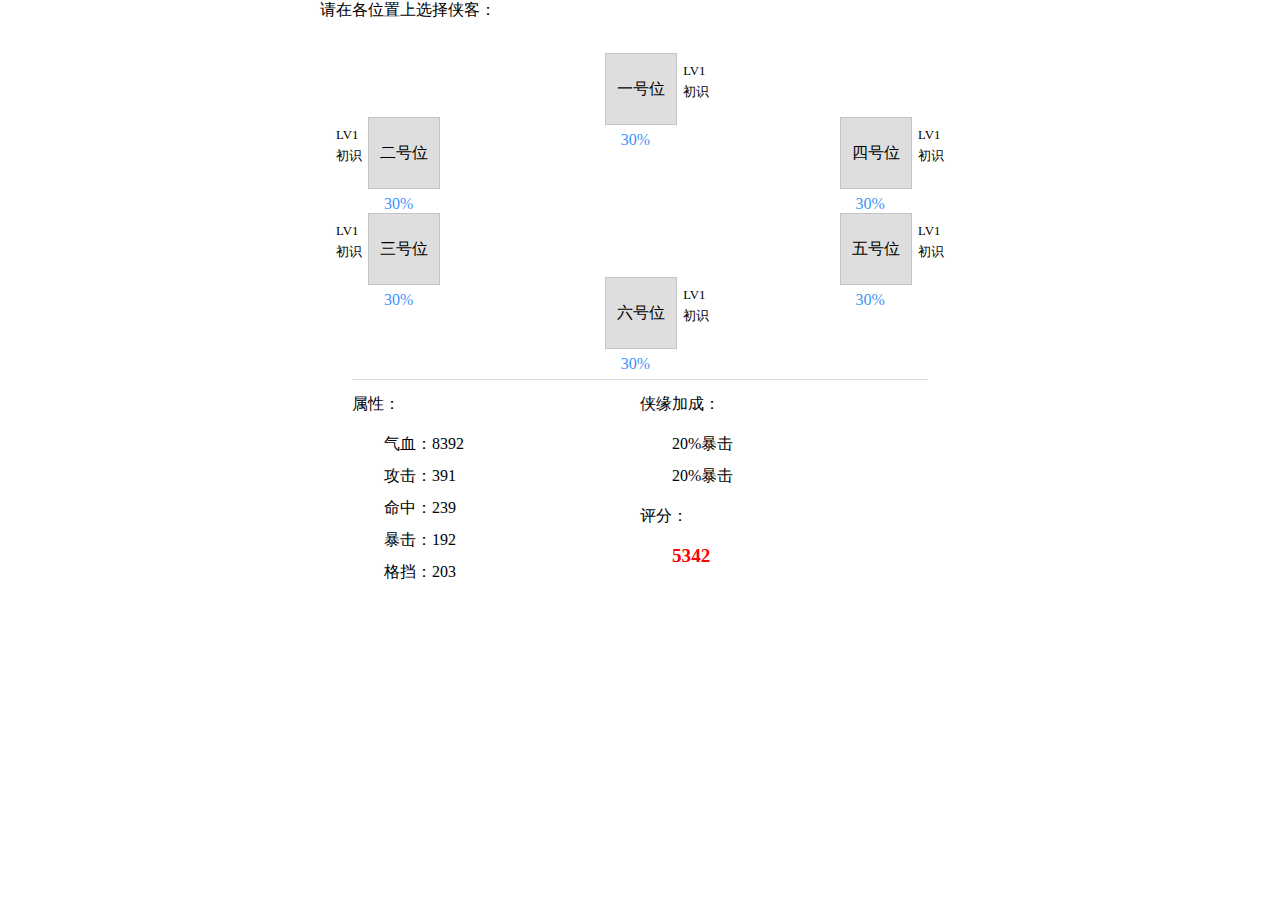
==== src/main/resources/static/moniqi/html/index.html @ 0701e4b8 "edit the css" ====
<!DOCTYPE html>
<html xmlns="http://www.w3.org/1999/html" xmlns:float="http://www.w3.org/1999/xhtml">

<head>
    <meta charset="UTF-8">
    <!--    关闭用户双击放大-->
    <meta name="viewport" content="width=device-width, initial-scale=1.0, maximum-scale=1.0, user-scalable=0">
    <title style="text-align: center">侠客模拟器</title>
    <link rel="stylesheet" href="../css/index.css">
</head>

<body>
    <div>请在各位置上选择侠客：</div>
    <div class="choose">
        <div class="block block-a">
            <div class="image" onclick="choose">一号位</div>
            <div class="process">30%</div>
            <div class="detail">
                <span>LV1</span>
                <span>初识</span>
            </div>
        </div>
        <div class="block block-b">
            <div class="image" onclick="choose">二号位</div>
            <div class="process">30%</div>
            <div class="detail right">
                <span>LV1</span>
                <span>初识</span>
            </div>
        </div>
        <div class="block block-c">
            <div class="image" onclick="choose">四号位</div>
            <div class="process">30%</div>
            <div class="detail">
                <span>LV1</span>
                <span>初识</span>
            </div>
        </div>
        <div class="block block-d">
            <div class="image" onclick="choose">三号位</div>
            <div class="process">30%</div>
            <div class="detail right">
                <span>LV1</span>
                <span>初识</span>
            </div>
        </div>
        <div class="block block-e">
            <div class="image" onclick="choose">五号位</div>
            <div class="process">30%</div>
            <div class="detail">
                <span>LV1</span>
                <span>初识</span>
            </div>
        </div>
        <div class="block block-f">
            <div class="image" onclick="choose">六号位</div>
            <div class="process">30%</div>
            <div class="detail">
                <span>LV1</span>
                <span>初识</span>
            </div>
        </div>
    </div>
    <div class="result">
        <div class="property">
            <div class="title">
                属性：
            </div>
            <div class="list">
                <div class="item">
                    <div class="item-title">气血：</div>
                    <div class="item-value">8392</div>
                </div>
                <div class="item">
                    <div class="item-title">攻击：</div>
                    <div class="item-value">391</div>
                </div>
                <div class="item">
                    <div class="item-title">命中：</div>
                    <div class="item-value">239</div>
                </div>
                <div class="item">
                    <div class="item-title">暴击：</div>
                    <div class="item-value">192</div>
                </div>
                <div class="item">
                    <div class="item-title">格挡：</div>
                    <div class="item-value">203</div>
                </div>

            </div>
        </div>
        <div>
            <div class="buff">
                <div class="title">
                    侠缘加成：
                </div>
                <div class="list">
                    <div class="item">
                        <div>20%暴击</div>
                    </div>
                    <div class="item">
                        <div>20%暴击</div>
                    </div>
                </div>
            </div>
            <div class="scores">
                <div class="title">
                    评分：
                </div>
                <div class="list">
                    <div class="item">
                        <div>5342</div>
                    </div>
                </div>
            </div>
        </div>
    </div>



    <script src="../js/index.js"></script>
    <script src="../js/jquery-3.4.1.min.js"></script>
</body>

</html>
---- src/main/resources/static/moniqi/css/index.css ----
body {
    position: relative;
    width: 100%;
    max-width: 640px;
    min-width: 320px;
    margin: 0 auto;
}

/* 1rem=16px */
.choose {
    position: relative;
    height: 18.4rem;
    margin: 2rem 0;
    width: 100%;
}

.block {
    position: absolute;
}

.block .image {
    width: 4.4rem;
    height: 4.4rem;
    display: flex;
    align-items: center;
    justify-content: center;
    background: #dedede;
    border:1px solid rgb(196, 196, 196);
}

.block {
    position: absolute;
}

.block-a {
    top: 0;
    left: calc(50% - 2.2rem)
}

.block-b {
    top: 4rem;
    left: 3rem;
}

.block-c {
    top: 4rem;
    right: 3rem
}

.block-d {
    top: 10rem;
    left: 3rem;
}

.block-e {
    top: 10rem;
    right: 3rem
}

.block-f {
    top: 14rem;
    left: calc(50% - 2.2rem)
}


.block .process {
    position: absolute;
    left: 1rem;
    bottom: -1.5rem;
    color: rgba(19, 126, 248, 0.87);
    font-weight: 500;
}

.block .detail {
    position: absolute;
    right: -2rem;
    top: 0.5rem;
    font-size: 0.8rem;
    display: flex;
    flex-direction: column;

}
.block .detail.right {
    right: 0!important;
    left:-2rem;
}
.block .detail>span{
    height: 1.3rem;
    line-height: 1.3rem;
}





.result {
    display: flex;
    flex-direction: row;
    justify-content: flex-start;
    align-items: flex-start;
    margin: 1rem 2rem;
    border-top: 1px solid #dedede;
}

.result>div {
    flex: 1;
}

.property,
.buff,
.scores {
    display: flex;
    flex-direction: column;
    justify-content: flex-start;
    align-items: flex-start;
}

.property .title,
.buff .title,
.scores .title {
    height: 3rem;
    line-height: 3rem;
}

.property .list,
.buff .list,
.scores .list {
    width: calc(100% - 4rem);
    padding: 0 2rem;
}

.property .item,
.buff .item,
.scores .item {
    display: flex;
    flex-direction: row;
    justify-content: flex-start;
    align-items: center;
    height: 2rem;
    line-height: 2rem;
}

.scores .item>div {
    color: red;
    font-weight: 600;
    font-size: 1.2rem;
}
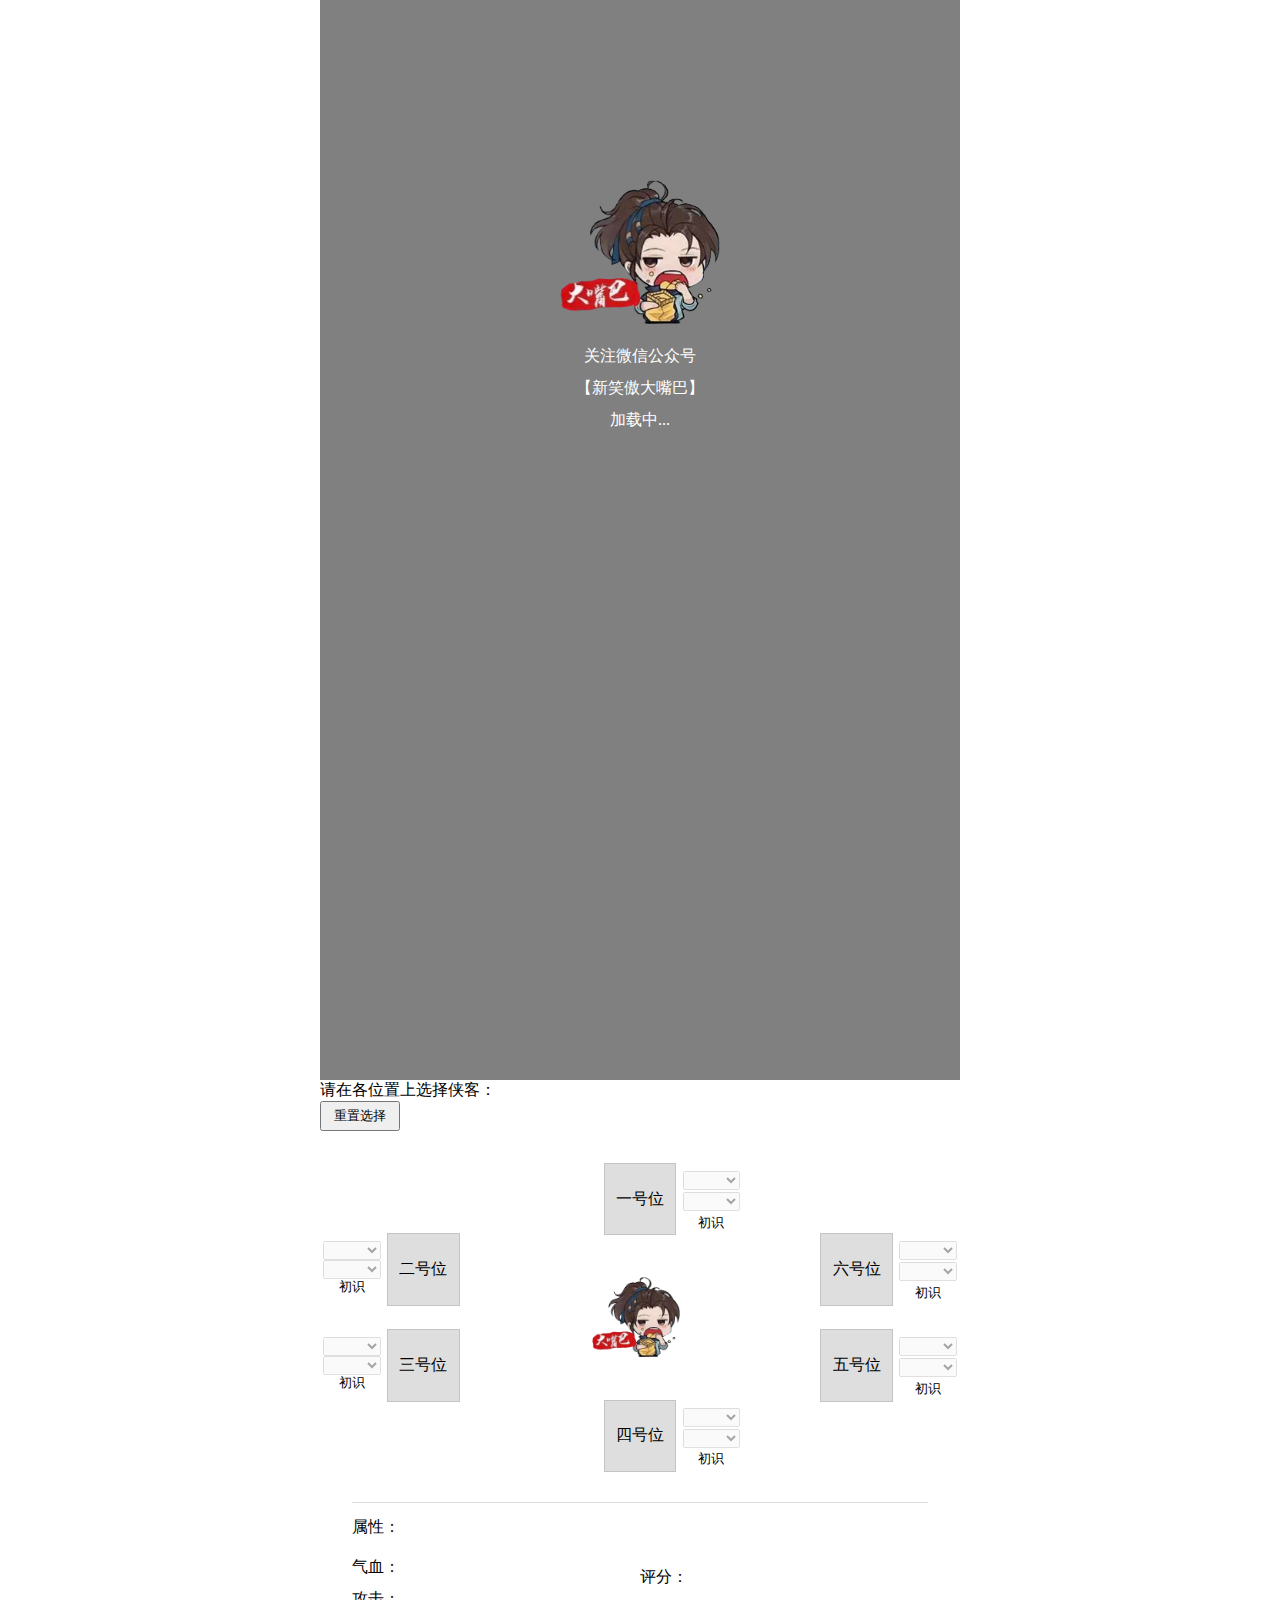
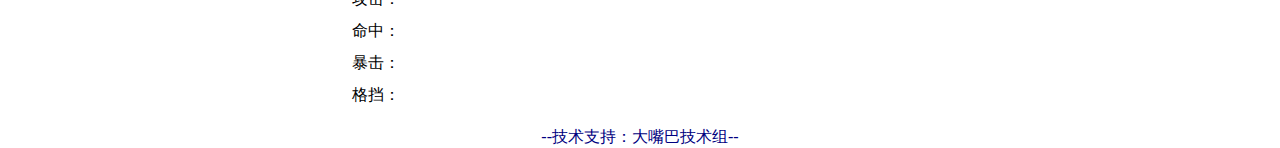
==== commit 132b6b18: "edit the css" ====
--- a/src/main/resources/static/moniqi/html/index.html
+++ b/src/main/resources/static/moniqi/html/index.html
@@ -10,53 +10,105 @@
 </head>
 
 <body>
+    <div id="loadA" class="hide-animation">
+        <div class="an-content">
+            <img  src=../img/bg.png class="hide-bg-img">
+            <span>关注微信公众号</span>
+            <span>【新笑傲大嘴巴】</span>
+            <span>加载中...</span>
+        </div>
+    </div>
     <div>请在各位置上选择侠客：</div>
+    <button style="height: 30px;width: 80px"  onclick="resert()" >重置选择</button>
     <div class="choose">
+        <img  src=../img/bg.png class="bg-img">
         <div class="block block-a">
-            <div class="image" onclick="choose">一号位</div>
-            <div class="process">30%</div>
+            <div class="image" id="one" onclick="choose('one')">一号位</div>
+<!--            <div class="process">30%</div>-->
             <div class="detail">
-                <span>LV1</span>
+                <span>
+                    <select name="LV1" id="oneLV" disabled  onmousedown="if(this.options.length>10){this.size=5}" onblur="this.size=1" onchange="this.size=1">
+                    </select>
+                </span>
+                <span>
+                    <select name="LV1" id="oneQMD" disabled  onmousedown="if(this.options.length>10){this.size=5}" onblur="this.size=1" onchange="this.size=1">
+                    </select>
+                </span>
                 <span>初识</span>
             </div>
         </div>
         <div class="block block-b">
-            <div class="image" onclick="choose">二号位</div>
-            <div class="process">30%</div>
-            <div class="detail right">
-                <span>LV1</span>
+            <div class="image" id="two" onclick="choose('two')">二号位</div>
+<!--            <div class="process">30%</div>-->
+            <div class="detail1">
+                <span>
+                     <select name="LV2" id="twoLV" disabled  onmousedown="if(this.options.length>10){this.size=5}" onblur="this.size=1" onchange="this.size=1">
+                    </select>
+                </span>
+                <span>
+                    <select name="LV2" id="twoQMD" disabled  onmousedown="if(this.options.length>10){this.size=5}" onblur="this.size=1" onchange="this.size=1">
+                    </select>
+                </span>
                 <span>初识</span>
             </div>
         </div>
         <div class="block block-c">
-            <div class="image" onclick="choose">四号位</div>
-            <div class="process">30%</div>
+            <div class="image" id="four" onclick="choose('four')">四号位</div>
+<!--            <div class="process">30%</div>-->
             <div class="detail">
-                <span>LV1</span>
+                <span>
+                     <select name="LV4" id="fourLV" disabled  onmousedown="if(this.options.length>10){this.size=5}" onblur="this.size=1" onchange="this.size=1">
+                    </select>
+                </span>
+                <span>
+                     <select name="LV4" id="fourQMD" disabled  onmousedown="if(this.options.length>10){this.size=5}" onblur="this.size=1" onchange="this.size=1">
+                    </select>
+                </span>
                 <span>初识</span>
             </div>
         </div>
         <div class="block block-d">
-            <div class="image" onclick="choose">三号位</div>
-            <div class="process">30%</div>
-            <div class="detail right">
-                <span>LV1</span>
+            <div class="image" id="three" onclick="choose('three')">三号位</div>
+<!--            <div class="process">30%</div>-->
+            <div class="detail1">
+                <span>
+                    <select name="LV3" id="threeLV" disabled  onmousedown="if(this.options.length>10){this.size=5}" onblur="this.size=1" onchange="this.size=1">
+                    </select>
+                </span>
+                <span>
+                    <select name="LV3" id="threeQMD" disabled  onmousedown="if(this.options.length>10){this.size=5}" onblur="this.size=1" onchange="this.size=1">
+                    </select>
+                </span>
                 <span>初识</span>
             </div>
         </div>
         <div class="block block-e">
-            <div class="image" onclick="choose">五号位</div>
-            <div class="process">30%</div>
+            <div class="image" id="five" onclick="choose('five')">五号位</div>
+<!--            <div class="process">30%</div>-->
             <div class="detail">
-                <span>LV1</span>
+                <span>
+                    <select name="LV5" id="fiveLV" disabled  onmousedown="if(this.options.length>10){this.size=5}" onblur="this.size=1" onchange="this.size=1">
+                    </select>
+                </span>
+                <span>
+                    <select name="LV5" id="fiveQMD" disabled  onmousedown="if(this.options.length>10){this.size=5}" onblur="this.size=1" onchange="this.size=1">
+                    </select>
+                </span>
                 <span>初识</span>
             </div>
         </div>
         <div class="block block-f">
-            <div class="image" onclick="choose">六号位</div>
-            <div class="process">30%</div>
+            <div class="image" id="six" onclick="choose('six')" >六号位</div>
+<!--            <div class="process">30%</div>-->
             <div class="detail">
-                <span>LV1</span>
+                <span>
+                    <select name="LV6" id="sixLV" disabled  onmousedown="if(this.options.length>10){this.size=5}" onblur="this.size=1" onchange="this.size=1">
+                    </select>
+                </span>
+                <span>
+                    <select name="LV6" id="sixQMD" disabled  onmousedown="if(this.options.length>10){this.size=5}" onblur="this.size=1" onchange="this.size=1">
+                    </select>
+                </span>
                 <span>初识</span>
             </div>
         </div>
@@ -66,41 +118,38 @@
             <div class="title">
                 属性：
             </div>
-            <div class="list">
+            <div class="list1">
                 <div class="item">
                     <div class="item-title">气血：</div>
-                    <div class="item-value">8392</div>
+                    <div class="item-value"></div>
                 </div>
                 <div class="item">
                     <div class="item-title">攻击：</div>
-                    <div class="item-value">391</div>
+                    <div class="item-value"></div>
                 </div>
                 <div class="item">
                     <div class="item-title">命中：</div>
-                    <div class="item-value">239</div>
+                    <div class="item-value"></div>
                 </div>
                 <div class="item">
                     <div class="item-title">暴击：</div>
-                    <div class="item-value">192</div>
+                    <div class="item-value"></div>
                 </div>
                 <div class="item">
                     <div class="item-title">格挡：</div>
-                    <div class="item-value">203</div>
+                    <div class="item-value"></div>
                 </div>
 
             </div>
         </div>
         <div>
             <div class="buff">
-                <div class="title">
-                    侠缘加成：
+                <br/>
+                <div class="title1">
+
                 </div>
-                <div class="list">
+                <div class="list2">
                     <div class="item">
-                        <div>20%暴击</div>
-                    </div>
-                    <div class="item">
-                        <div>20%暴击</div>
                     </div>
                 </div>
             </div>
@@ -108,19 +157,20 @@
                 <div class="title">
                     评分：
                 </div>
-                <div class="list">
+                <div class="list3">
                     <div class="item">
-                        <div>5342</div>
+                        <div></div>
                     </div>
                 </div>
             </div>
         </div>
     </div>
+    <div class="dibu" style="text-align: center"><span style="font-size: 1rem;align-content: center;color: navy">--技术支持：大嘴巴技术组--</span></div>
 
 
+    <script src="../js/jquery-3.4.1.min.js"></script>
+    <script src="../js/index.js"></script>
 
-    <script src="../js/index.js"></script>
-    <script src="../js/jquery-3.4.1.min.js"></script>
 </body>
 
 </html>--- a/src/main/resources/static/moniqi/css/index.css
+++ b/src/main/resources/static/moniqi/css/index.css
@@ -6,12 +6,54 @@
     margin: 0 auto;
 }
 
+.hide-animation {
+    display: none;
+}
+
+.load-animation {
+    z-index: 100;
+    background: gray;
+    width: 100%;
+    height: 100%;
+    min-height: 100vh;
+}
+
+.load-animation .an-content {
+    width: 100%;
+    height: 100%;
+    min-height: 100vh;
+    padding-top: 20vh;
+    display: flex;
+    flex-direction: column;
+    justify-content: flex-start;
+    align-items: center;
+}
+
+.load-animation .an-content img {
+    width: 10rem;
+    height: 9rem;
+    margin-bottom: 1rem;
+}
+.load-animation .an-content span {
+   font-size: 1rem;
+   line-height: 2rem;
+   color:white;
+}
+
 /* 1rem=16px */
 .choose {
     position: relative;
-    height: 18.4rem;
+    height: 19.2rem;
     margin: 2rem 0;
     width: 100%;
+}
+
+.choose .bg-img {
+    position: absolute;
+    width: 5.5rem;
+    height: 5rem;
+    top: calc(9.6rem - 2.5rem);
+    right: calc(50% - 2.5rem);
 }
 
 .block {
@@ -25,7 +67,7 @@
     align-items: center;
     justify-content: center;
     background: #dedede;
-    border:1px solid rgb(196, 196, 196);
+    border: 1px solid rgb(196, 196, 196);
 }
 
 .block {
@@ -34,32 +76,32 @@
 
 .block-a {
     top: 0;
-    left: calc(50% - 2.2rem)
+    left: calc(50% - 2.2rem - 1px);
 }
 
 .block-b {
-    top: 4rem;
-    left: 3rem;
+    top: 4.4rem;
+    left: 4.2rem
+}
+
+.block-f {
+    top: 4.4rem;
+    right: 4.2rem
+}
+
+.block-d {
+    top: 10.4rem;
+    left: 4.2rem
+}
+
+.block-e {
+    top: 10.4rem;
+    right: 4.2rem
 }
 
 .block-c {
-    top: 4rem;
-    right: 3rem
-}
-
-.block-d {
-    top: 10rem;
-    left: 3rem;
-}
-
-.block-e {
-    top: 10rem;
-    right: 3rem
-}
-
-.block-f {
-    top: 14rem;
-    left: calc(50% - 2.2rem)
+    top: 14.8rem;
+    left: calc(50% - 2.2rem - 1px);
 }
 
 
@@ -73,25 +115,34 @@
 
 .block .detail {
     position: absolute;
-    right: -2rem;
+    right: -4rem;
     top: 0.5rem;
     font-size: 0.8rem;
     display: flex;
     flex-direction: column;
+    text-align: center;
+}
 
+.block .detail1 {
+    position: absolute;
+    left: -4rem;
+    top: 0.5rem;
+    font-size: 0.8rem;
+    display: flex;
+    flex-direction: column;
+    text-align: center;
 }
-.block .detail.right {
-    right: 0!important;
-    left:-2rem;
-}
-.block .detail>span{
+
+.block .detail>span,
+.block .detail>span {
     height: 1.3rem;
     line-height: 1.3rem;
 }
 
-
-
-
+.block .detail1>span>select,
+.block .detail>span>select {
+    width: 3.6rem;
+}
 
 .result {
     display: flex;
